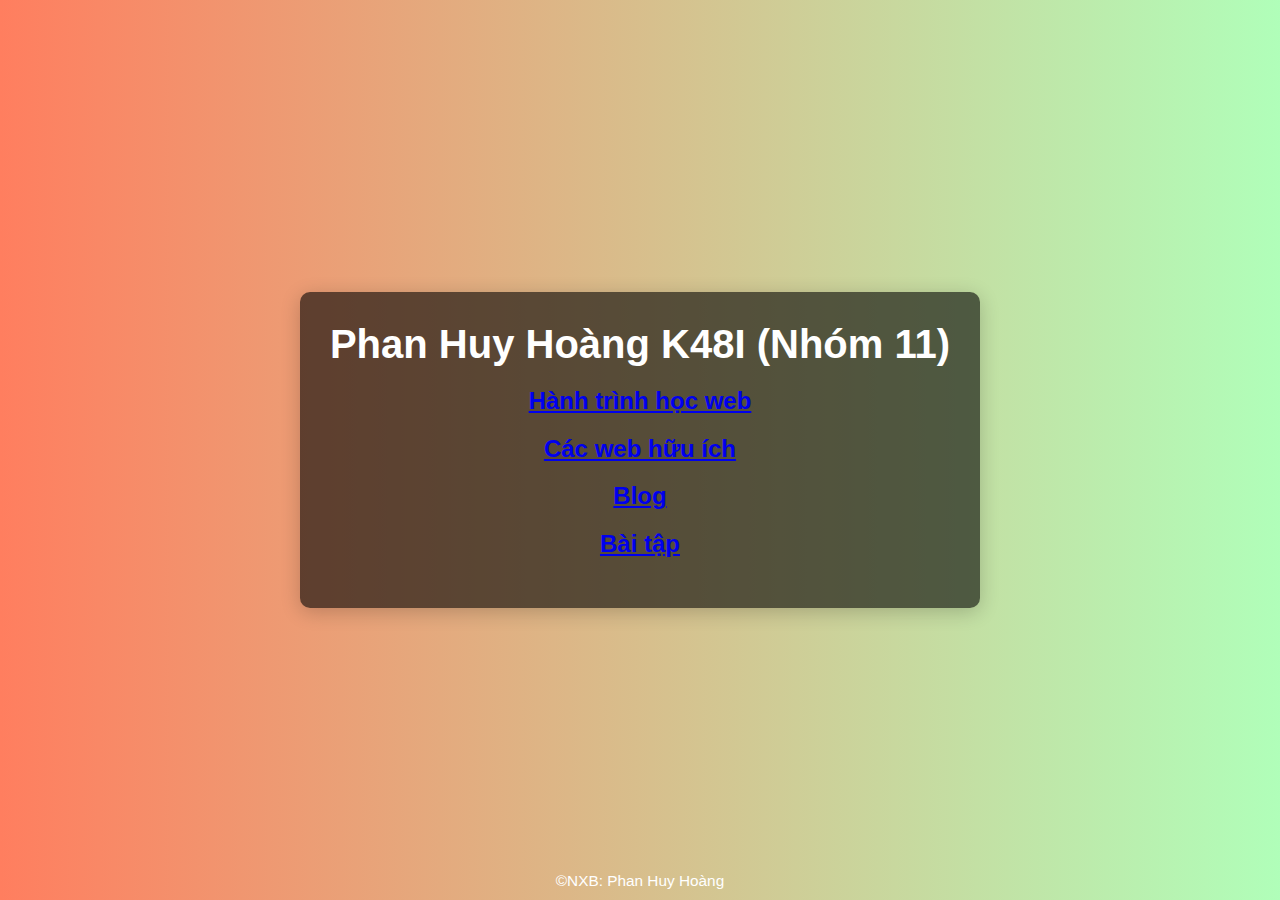
==== Home.html @ eb3e065d "Add files via upload" ====
<!DOCTYPE html>
<html lang="en">
<head>
    <meta charset="UTF-8">
    <meta name="viewport" content="width=device-width, initial-scale=1.0">
    <title>Tạo link website</title>
</head>
<body>
    <style>
        body {
            font-family: Arial, sans-serif;
            margin: 0;
            padding: 0;
            height: 100vh;
            display: flex;
            align-items: center;
            justify-content: center;
            background: linear-gradient(to right, #ff7e5f, #7bfe8a98);
            color: white;
        }
        .container {
            background-color: rgba(0, 0, 0, 0.6);
            padding: 30px;
            border-radius: 10px;
            text-align: center;
            box-shadow: 0 4px 20px rgba(0, 0, 0, 0.2);
        }
        h1 {
            margin: 0;
            font-size: 2.5em;
        }
        p {
            font-size: 1.2em;
            margin: 15px 0 0;
        }
        footer {
            position: absolute;
            bottom: 10px;
            text-align: center;
            font-size: 0.8em;
        }
    </style>
</head>
<body>

<div class="container">
    <h1>Phan Huy Hoàng K48I (Nhóm 11)</h1>
    <h2><a href="hocweb.html">Hành trình học web</a></h2>
    <h2><a href="yeu.html">Các web hữu ích</a></h2>
    <h2><a href="blog.html">Blog </a></h2>
    <h2><a href="bai.html">Bài tập</a></h2>
</div>

<footer>
    <p>&copy;NXB: Phan Huy Hoàng</p>
</footer>

</body>
</html>
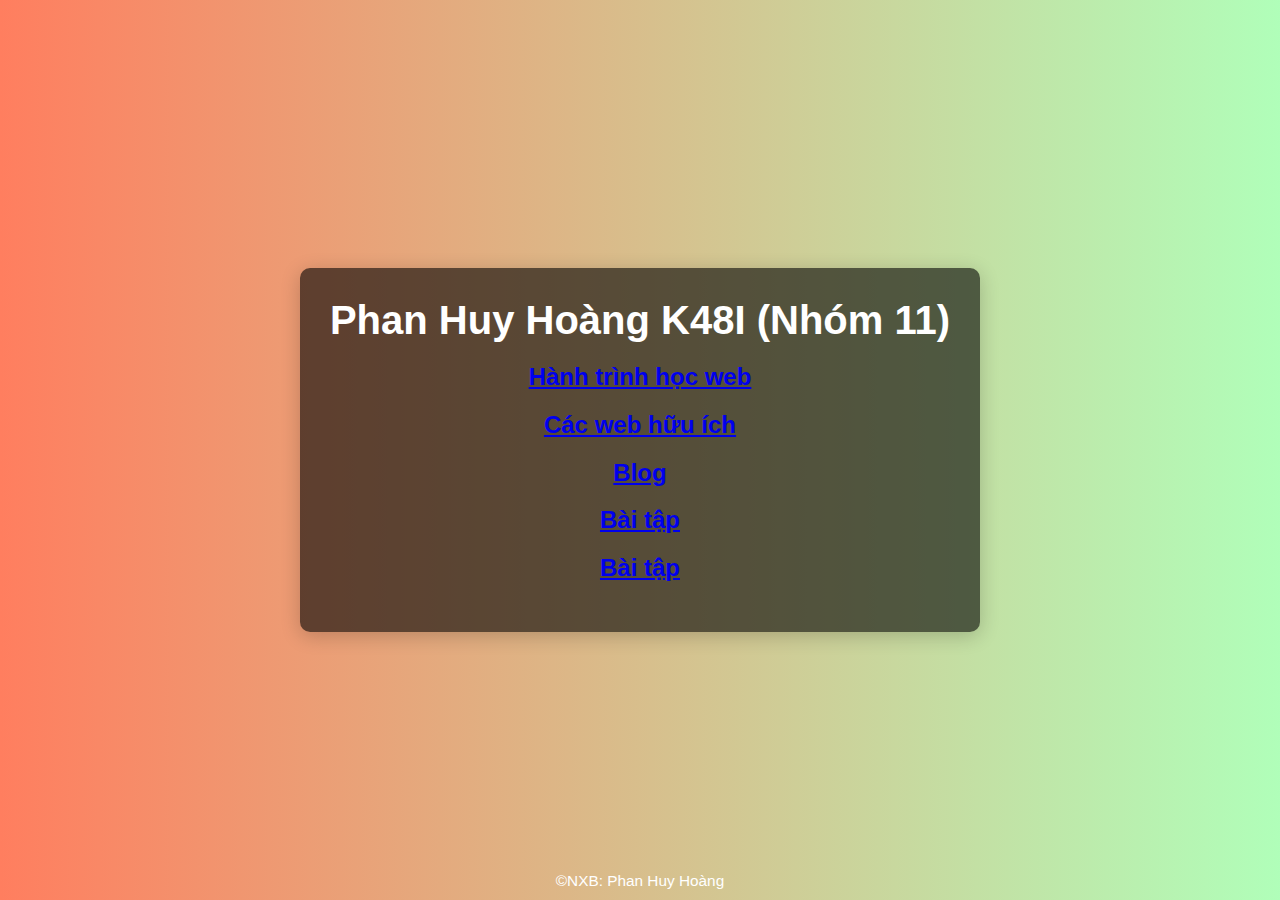
==== commit 435117c8: "Home.html" ====
--- a/Home.html
+++ b/Home.html
@@ -49,6 +49,7 @@
     <h2><a href="yeu.html">Các web hữu ích</a></h2>
     <h2><a href="blog.html">Blog </a></h2>
     <h2><a href="bai.html">Bài tập</a></h2>
+      <h2><a href="az.html">Bài tập</a></h2>
 </div>
 
 <footer>
@@ -59,4 +60,4 @@
 </html>
 
 
-   +   
